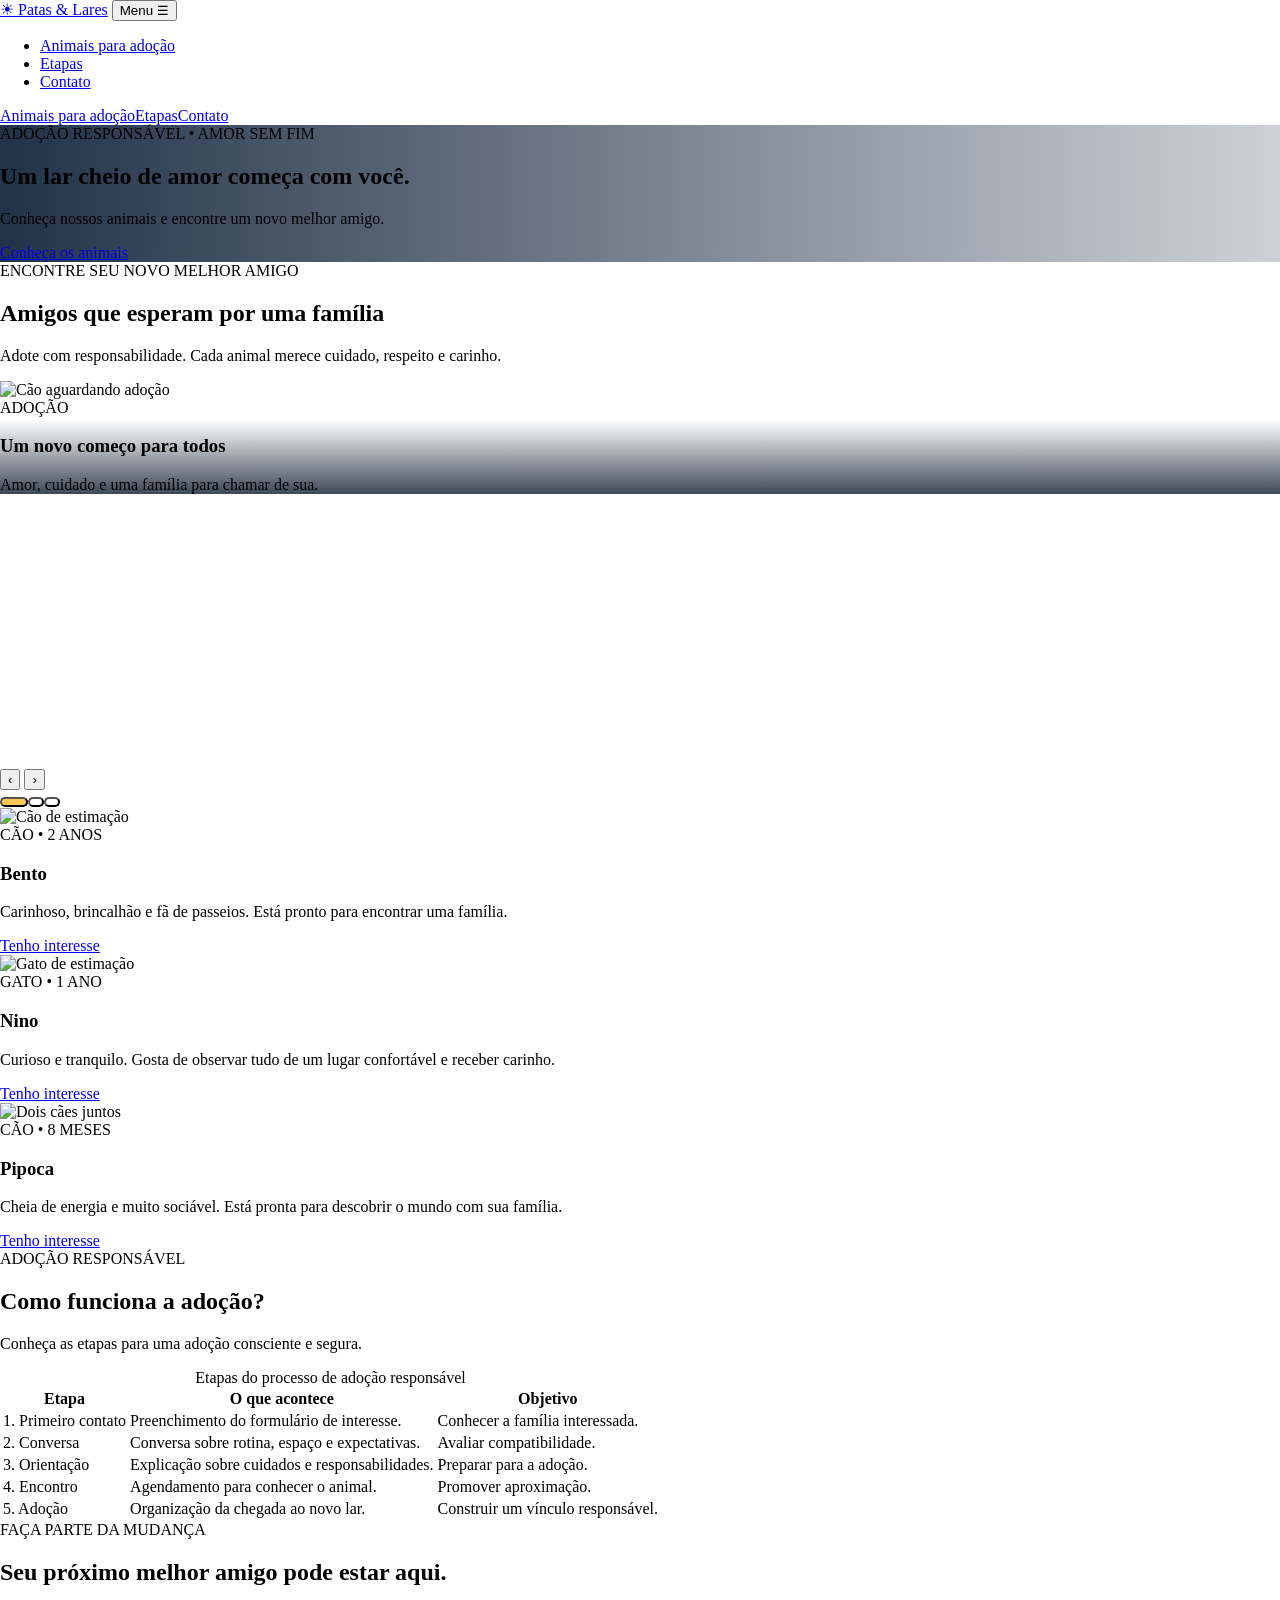
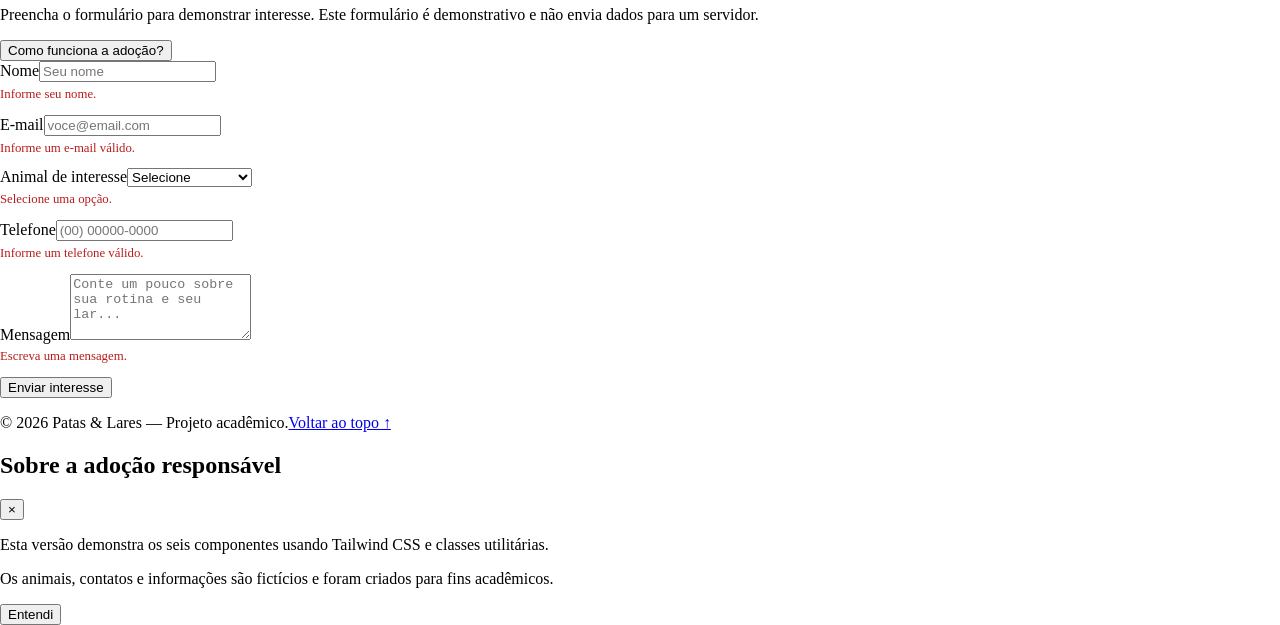
==== tailwind/index.html @ 0aa063d4 "Pending changes exported from your codespace" ====
<!doctype html>
<html lang="pt-BR">
<head>
  <meta charset="utf-8">
  <meta name="viewport" content="width=device-width, initial-scale=1">
  <meta name="description" content="Conheça cães e gatos que esperam por uma família.">
  <title>Patas & Lares | Tailwind CSS</title>
  <script src="https://cdn.tailwindcss.com"></script>
  <script>
    tailwind.config = { theme: { extend: { colors: { ocean: '#173f73', sun: '#ffc857', ink: '#17233b' }, fontFamily: { sans: ['DM Sans','sans-serif'], display: ['Manrope','sans-serif'] } } } };
  </script>
  <link rel="preconnect" href="https://fonts.googleapis.com">
  <link href="https://fonts.googleapis.com/css2?family=DM+Sans:wght@400;500;600;700&family=Manrope:wght@600;700;800&display=swap" rel="stylesheet">
  <link rel="stylesheet" href="style.css">
</head>
<body class="font-sans text-ink">
<header class="fixed inset-x-0 top-0 z-40 bg-slate-950/90 text-white backdrop-blur">
  <nav class="mx-auto flex max-w-7xl items-center justify-between px-5 py-4" aria-label="Navegação principal">
    <a href="#inicio" class="font-display text-xl font-extrabold">☀ Patas & Lares</a>
    <button id="menuButton" class="rounded-lg border border-white/30 px-3 py-2 text-sm lg:hidden" aria-expanded="false" aria-controls="menuMobile">Menu ☰</button>
    <ul class="hidden items-center gap-8 text-sm font-semibold lg:flex">
      <li><a class="hover:text-sun" href="#adote">Animais para adoção</a></li><li><a class="hover:text-sun" href="#processo">Etapas</a></li><li><a class="hover:text-sun" href="#contato">Contato</a></li>
    </ul>
  </nav>
  <div id="menuMobile" class="hidden border-t border-white/10 px-5 pb-4 lg:hidden">
    <a class="block py-2" href="#adote">Animais para adoção</a><a class="block py-2" href="#processo">Etapas</a><a class="block py-2" href="#contato">Contato</a>
  </div>
</header>

<main id="inicio">
  <section class="hero flex min-h-[78vh] items-center text-white">
    <div class="mx-auto w-full max-w-7xl px-5 pb-12 pt-32">
      <span class="text-xs font-bold tracking-[.2em] text-sun">ADOÇÃO RESPONSÁVEL • AMOR SEM FIM</span>
      <h1 class="mt-5 max-w-3xl font-display text-5xl font-extrabold leading-[1.03] sm:text-7xl lg:text-8xl">Um lar cheio de amor começa <span class="text-sun">com você.</span></h1>
      <p class="mt-6 max-w-xl text-lg text-slate-200">Conheça nossos animais e encontre um novo melhor amigo.</p>
      <a href="#adote" class="mt-8 inline-flex rounded-full bg-sun px-7 py-3 font-bold text-slate-950 transition hover:-translate-y-1 hover:bg-amber-300">Conheça os animais</a>
    </div>
  </section>

  <section id="adote" class="mx-auto max-w-7xl px-5 py-20">
    <div class="section-heading mb-10 text-center"><span class="text-xs font-bold tracking-[.18em] text-amber-700">ENCONTRE SEU NOVO MELHOR AMIGO</span><h2 class="mt-3 font-display text-3xl font-extrabold sm:text-5xl">Amigos que esperam por uma família</h2><p class="mt-4 text-slate-500">Adote com responsabilidade. Cada animal merece cuidado, respeito e carinho.</p></div>

    <div class="relative mb-14 overflow-hidden rounded-3xl shadow-xl" aria-label="Carrossel de destaques">
      <div id="slides" class="relative h-[360px] sm:h-[480px]">
        <article class="slide active-slide absolute inset-0"><img class="h-full w-full object-cover" src="https://images.unsplash.com/photo-1552053831-71594a27632d?auto=format&fit=crop&w=1600&q=85" alt="Cão aguardando adoção"><div class="slide-shade absolute inset-0 flex flex-col justify-end p-8 text-white sm:p-12"><span class="w-fit rounded-full bg-sun px-3 py-1 text-xs font-bold text-slate-900">ADOÇÃO</span><h3 class="mt-4 font-display text-3xl font-extrabold sm:text-5xl">Um novo começo para todos</h3><p class="mt-2">Amor, cuidado e uma família para chamar de sua.</p></div></article>
        <article class="slide absolute inset-0"><img class="h-full w-full object-cover" src="https://images.unsplash.com/photo-1516734212186-a967f81ad0d7?auto=format&fit=crop&w=1600&q=85" alt="Cachorro recebendo carinho"><div class="slide-shade absolute inset-0 flex flex-col justify-end p-8 text-white sm:p-12"><span class="w-fit rounded-full bg-sun px-3 py-1 text-xs font-bold text-slate-900">CUIDADO</span><h3 class="mt-4 font-display text-3xl font-extrabold sm:text-5xl">Cada focinho merece uma chance</h3><p class="mt-2">Resgatamos, cuidamos e buscamos famílias responsáveis.</p></div></article>
        <article class="slide absolute inset-0"><img class="h-full w-full object-cover" src="https://images.unsplash.com/photo-1573865526739-10659fec78a5?auto=format&fit=crop&w=1600&q=85" alt="Gato aguardando adoção"><div class="slide-shade absolute inset-0 flex flex-col justify-end p-8 text-white sm:p-12"><span class="w-fit rounded-full bg-sun px-3 py-1 text-xs font-bold text-slate-900">SEJA PARTE</span><h3 class="mt-4 font-display text-3xl font-extrabold sm:text-5xl">Adote, apadrinhe ou ajude</h3><p class="mt-2">Toda ajuda aproxima um animal de um futuro melhor.</p></div></article>
      </div>
      <button id="prevSlide" class="absolute left-4 top-1/2 -translate-y-1/2 rounded-full bg-black/50 px-4 py-3 text-xl text-white hover:bg-black/75" aria-label="Slide anterior">‹</button>
      <button id="nextSlide" class="absolute right-4 top-1/2 -translate-y-1/2 rounded-full bg-black/50 px-4 py-3 text-xl text-white hover:bg-black/75" aria-label="Próximo slide">›</button>
      <div id="slideDots" class="absolute bottom-4 left-1/2 flex -translate-x-1/2 gap-2"><button class="dot active-dot" aria-label="Ir para slide 1"></button><button class="dot" aria-label="Ir para slide 2"></button><button class="dot" aria-label="Ir para slide 3"></button></div>
    </div>

    <div class="grid gap-6 md:grid-cols-3">
      <article class="overflow-hidden rounded-2xl bg-white shadow-lg transition hover:-translate-y-1"><img class="h-52 w-full object-cover" src="https://images.unsplash.com/photo-1552053831-71594a27632d?auto=format&fit=crop&w=900&q=80" alt="Cão de estimação"><div class="p-6"><span class="text-xs font-bold tracking-widest text-amber-700">CÃO • 2 ANOS</span><h3 class="mt-2 font-display text-xl font-bold">Bento</h3><p class="mt-2 text-slate-600">Carinhoso, brincalhão e fã de passeios. Está pronto para encontrar uma família.</p><a href="#contato" class="mt-5 inline-block rounded-full border border-ocean px-5 py-2 font-semibold text-ocean hover:bg-ocean hover:text-white">Tenho interesse</a></div></article>
      <article class="overflow-hidden rounded-2xl bg-white shadow-lg transition hover:-translate-y-1"><img class="h-52 w-full object-cover" src="https://images.unsplash.com/photo-1516734212186-a967f81ad0d7?auto=format&fit=crop&w=900&q=80" alt="Gato de estimação"><div class="p-6"><span class="text-xs font-bold tracking-widest text-amber-700">GATO • 1 ANO</span><h3 class="mt-2 font-display text-xl font-bold">Nino</h3><p class="mt-2 text-slate-600">Curioso e tranquilo. Gosta de observar tudo de um lugar confortável e receber carinho.</p><a href="#contato" class="mt-5 inline-block rounded-full border border-ocean px-5 py-2 font-semibold text-ocean hover:bg-ocean hover:text-white">Tenho interesse</a></div></article>
      <article class="overflow-hidden rounded-2xl bg-white shadow-lg transition hover:-translate-y-1"><img class="h-52 w-full object-cover" src="https://images.unsplash.com/photo-1548199973-03cce0bbc87b?auto=format&fit=crop&w=900&q=80" alt="Dois cães juntos"><div class="p-6"><span class="text-xs font-bold tracking-widest text-amber-700">CÃO • 8 MESES</span><h3 class="mt-2 font-display text-xl font-bold">Pipoca</h3><p class="mt-2 text-slate-600">Cheia de energia e muito sociável. Está pronta para descobrir o mundo com sua família.</p><a href="#contato" class="mt-5 inline-block rounded-full border border-ocean px-5 py-2 font-semibold text-ocean hover:bg-ocean hover:text-white">Tenho interesse</a></div></article>
    </div>
  </section>

  <section id="processo" class="bg-amber-50 px-5 py-20">
    <div class="mx-auto max-w-7xl"><div class="section-heading mb-10 text-center"><span class="text-xs font-bold tracking-[.18em] text-amber-700">ADOÇÃO RESPONSÁVEL</span><h2 class="mt-3 font-display text-3xl font-extrabold sm:text-5xl">Como funciona a adoção?</h2><p class="mt-4 text-slate-500">Conheça as etapas para uma adoção consciente e segura.</p></div>
      <div class="overflow-x-auto rounded-2xl bg-white shadow"><table class="w-full min-w-[650px] border-collapse text-left"><caption class="sr-only">Etapas do processo de adoção responsável</caption><thead class="bg-ocean text-white"><tr><th class="p-4">Etapa</th><th class="p-4">O que acontece</th><th class="p-4">Objetivo</th></tr></thead><tbody class="divide-y divide-slate-100 [&_tr:nth-child(even)]:bg-slate-50"><tr><td class="p-4">1. Primeiro contato</td><td class="p-4">Preenchimento do formulário de interesse.</td><td class="p-4">Conhecer a família interessada.</td></tr><tr><td class="p-4">2. Conversa</td><td class="p-4">Conversa sobre rotina, espaço e expectativas.</td><td class="p-4">Avaliar compatibilidade.</td></tr><tr><td class="p-4">3. Orientação</td><td class="p-4">Explicação sobre cuidados e responsabilidades.</td><td class="p-4">Preparar para a adoção.</td></tr><tr><td class="p-4">4. Encontro</td><td class="p-4">Agendamento para conhecer o animal.</td><td class="p-4">Promover aproximação.</td></tr><tr><td class="p-4">5. Adoção</td><td class="p-4">Organização da chegada ao novo lar.</td><td class="p-4">Construir um vínculo responsável.</td></tr></tbody></table></div>
    </div>
  </section>

  <section id="contato" class="mx-auto grid max-w-7xl gap-10 px-5 py-20 lg:grid-cols-[.8fr_1.2fr]">
    <div><span class="text-xs font-bold tracking-[.18em] text-amber-700">FAÇA PARTE DA MUDANÇA</span><h2 class="mt-3 font-display text-3xl font-extrabold sm:text-4xl">Seu próximo melhor amigo pode estar aqui.</h2><p class="mt-4 text-slate-600">Preencha o formulário para demonstrar interesse. Este formulário é demonstrativo e não envia dados para um servidor.</p><button id="openModal" class="mt-5 rounded-full bg-ocean px-6 py-3 font-semibold text-white hover:bg-blue-950">Como funciona a adoção?</button></div>
    <form id="contactForm" class="grid gap-4 rounded-3xl border border-slate-200 p-6 shadow-lg sm:grid-cols-2" novalidate>
      <div><label for="nome" class="mb-2 block text-sm font-semibold">Nome</label><input id="nome" name="nome" required class="w-full rounded-xl border border-slate-300 px-4 py-3 outline-none focus:border-ocean focus:ring-2 focus:ring-blue-100" placeholder="Seu nome"><p class="error hidden">Informe seu nome.</p></div>
      <div><label for="email" class="mb-2 block text-sm font-semibold">E-mail</label><input id="email" name="email" type="email" required class="w-full rounded-xl border border-slate-300 px-4 py-3 outline-none focus:border-ocean focus:ring-2 focus:ring-blue-100" placeholder="voce@email.com"><p class="error hidden">Informe um e-mail válido.</p></div>
      <div><label for="interesse" class="mb-2 block text-sm font-semibold">Animal de interesse</label><select id="interesse" name="interesse" required class="w-full rounded-xl border border-slate-300 bg-white px-4 py-3 outline-none focus:border-ocean focus:ring-2 focus:ring-blue-100"><option value="">Selecione</option><option>Bento</option><option>Nino</option><option>Pipoca</option><option>Quero orientação</option></select><p class="error hidden">Selecione uma opção.</p></div>
      <div><label for="telefone" class="mb-2 block text-sm font-semibold">Telefone</label><input id="telefone" name="telefone" type="tel" pattern="[0-9() +.-]{8,}" placeholder="(00) 00000-0000" required class="w-full rounded-xl border border-slate-300 px-4 py-3 outline-none focus:border-ocean focus:ring-2 focus:ring-blue-100"><p class="error hidden">Informe um telefone válido.</p></div>
      <div class="sm:col-span-2"><label for="mensagem" class="mb-2 block text-sm font-semibold">Mensagem</label><textarea id="mensagem" name="mensagem" rows="4" required class="w-full rounded-xl border border-slate-300 px-4 py-3 outline-none focus:border-ocean focus:ring-2 focus:ring-blue-100" placeholder="Conte um pouco sobre sua rotina e seu lar..."></textarea><p class="error hidden">Escreva uma mensagem.</p></div>
      <div class="sm:col-span-2"><button class="rounded-full bg-sun px-7 py-3 font-bold text-slate-950 hover:bg-amber-300" type="submit">Enviar interesse</button><p id="formFeedback" class="mt-3 text-sm" role="status" aria-live="polite"></p></div>
    </form>
  </section>
</main>

<footer class="bg-slate-950 px-5 py-6 text-slate-300"><div class="mx-auto flex max-w-7xl flex-col justify-between gap-2 sm:flex-row"><span>© 2026 Patas & Lares — Projeto acadêmico.</span><a href="#inicio" class="text-sun hover:underline">Voltar ao topo ↑</a></div></footer>

<div id="infoModal" class="fixed inset-0 z-50 hidden items-center justify-center bg-slate-950/60 p-5" role="dialog" aria-modal="true" aria-labelledby="modalTitle">
  <div class="w-full max-w-lg rounded-3xl bg-white p-7 shadow-2xl"><div class="flex items-center justify-between"><h2 id="modalTitle" class="font-display text-2xl font-extrabold">Sobre a adoção responsável</h2><button id="closeModal" class="rounded-full px-3 py-1 text-2xl text-slate-500 hover:bg-slate-100" aria-label="Fechar">×</button></div><p class="mt-5 text-slate-600">Esta versão demonstra os seis componentes usando Tailwind CSS e classes utilitárias.</p><p class="mt-3 text-slate-600">Os animais, contatos e informações são fictícios e foram criados para fins acadêmicos.</p><div class="mt-7 flex justify-end"><button id="confirmModal" class="rounded-full bg-ocean px-6 py-3 font-semibold text-white">Entendi</button></div></div>
</div>
<script src="script.js"></script>
</body>
</html>
---- tailwind/style.css ----
html{scroll-behavior:smooth;scroll-padding-top:88px}
body{margin:0}
.hero{background:linear-gradient(90deg,rgba(9,28,52,.9),rgba(9,28,52,.2)),url('https://images.unsplash.com/photo-1552053831-71594a27632d?auto=format&fit=crop&w=2000&q=90') center/cover}
.slide{opacity:0;visibility:hidden;transition:opacity .55s ease}
.slide.active-slide{opacity:1;visibility:visible}
.slide-shade{background:linear-gradient(0deg,rgba(8,22,40,.78),transparent 78%)}
.dot{height:10px;width:10px;border-radius:999px;background:rgba(255,255,255,.55);transition:all .2s}
.dot.active-dot{width:28px;background:#ffc857}
.error{margin-top:5px;font-size:.8rem;color:#b91c1c}
.invalid{border-color:#dc2626!important}
.modal-open{overflow:hidden}
@media(prefers-reduced-motion:reduce){*,*::before,*::after{scroll-behavior:auto!important;transition:none!important}}
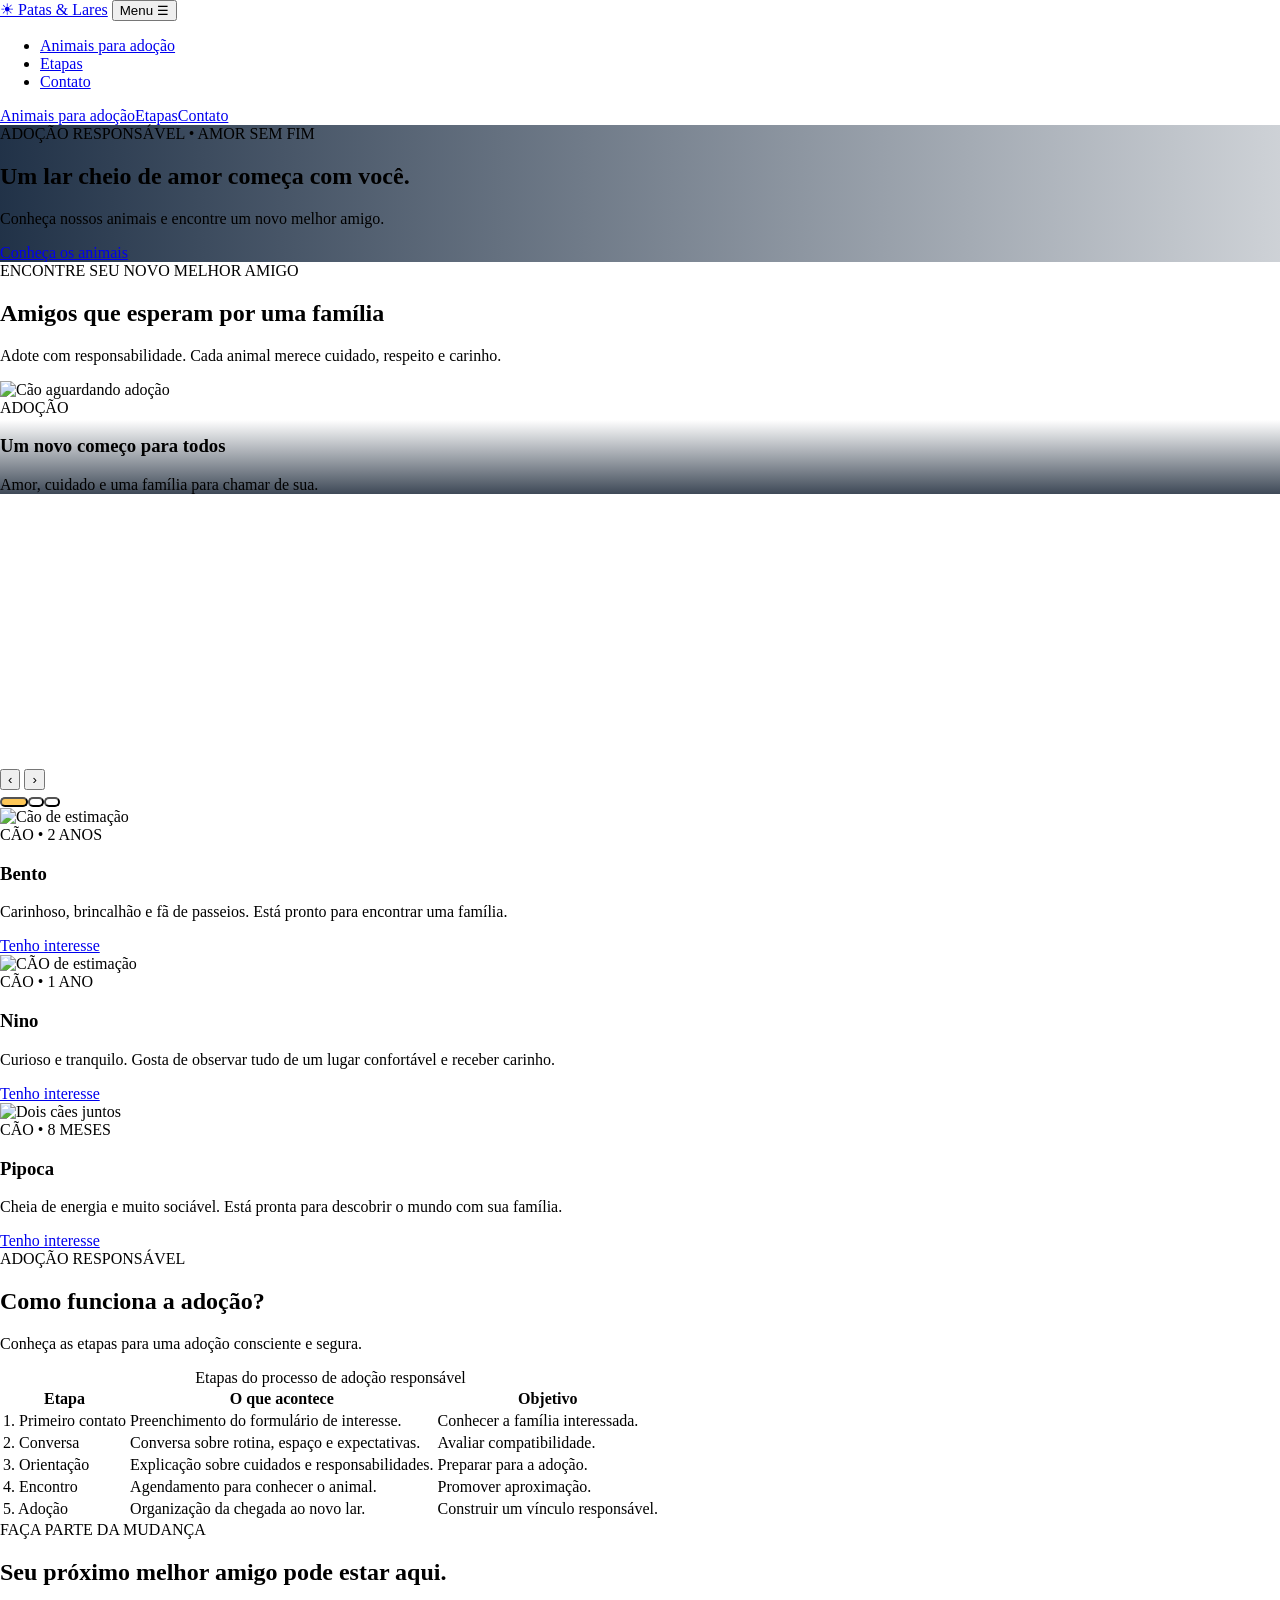
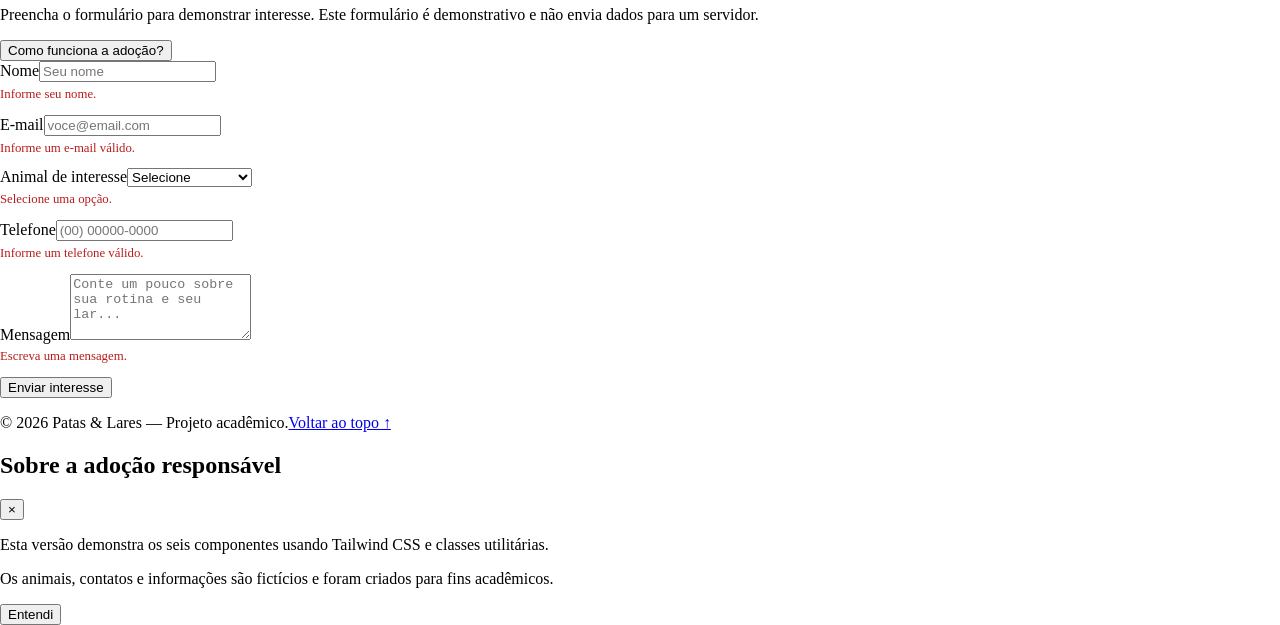
==== commit 92482291: "Update pet adoption slides and articles" ====
--- a/tailwind/index.html
+++ b/tailwind/index.html
@@ -44,7 +44,7 @@
       <div id="slides" class="relative h-[360px] sm:h-[480px]">
         <article class="slide active-slide absolute inset-0"><img class="h-full w-full object-cover" src="https://images.unsplash.com/photo-1552053831-71594a27632d?auto=format&fit=crop&w=1600&q=85" alt="Cão aguardando adoção"><div class="slide-shade absolute inset-0 flex flex-col justify-end p-8 text-white sm:p-12"><span class="w-fit rounded-full bg-sun px-3 py-1 text-xs font-bold text-slate-900">ADOÇÃO</span><h3 class="mt-4 font-display text-3xl font-extrabold sm:text-5xl">Um novo começo para todos</h3><p class="mt-2">Amor, cuidado e uma família para chamar de sua.</p></div></article>
         <article class="slide absolute inset-0"><img class="h-full w-full object-cover" src="https://images.unsplash.com/photo-1516734212186-a967f81ad0d7?auto=format&fit=crop&w=1600&q=85" alt="Cachorro recebendo carinho"><div class="slide-shade absolute inset-0 flex flex-col justify-end p-8 text-white sm:p-12"><span class="w-fit rounded-full bg-sun px-3 py-1 text-xs font-bold text-slate-900">CUIDADO</span><h3 class="mt-4 font-display text-3xl font-extrabold sm:text-5xl">Cada focinho merece uma chance</h3><p class="mt-2">Resgatamos, cuidamos e buscamos famílias responsáveis.</p></div></article>
-        <article class="slide absolute inset-0"><img class="h-full w-full object-cover" src="https://images.unsplash.com/photo-1573865526739-10659fec78a5?auto=format&fit=crop&w=1600&q=85" alt="Gato aguardando adoção"><div class="slide-shade absolute inset-0 flex flex-col justify-end p-8 text-white sm:p-12"><span class="w-fit rounded-full bg-sun px-3 py-1 text-xs font-bold text-slate-900">SEJA PARTE</span><h3 class="mt-4 font-display text-3xl font-extrabold sm:text-5xl">Adote, apadrinhe ou ajude</h3><p class="mt-2">Toda ajuda aproxima um animal de um futuro melhor.</p></div></article>
+        <article class="slide absolute inset-0"><img class="h-full w-full object-cover" src="https://images.unsplash.com/photo-1573865526739-10659fec78a5?auto=format&fit=crop&w=1600&q=85" alt="CÃO aguardando adoção"><div class="slide-shade absolute inset-0 flex flex-col justify-end p-8 text-white sm:p-12"><span class="w-fit rounded-full bg-sun px-3 py-1 text-xs font-bold text-slate-900">SEJA PARTE</span><h3 class="mt-4 font-display text-3xl font-extrabold sm:text-5xl">Adote, apadrinhe ou ajude</h3><p class="mt-2">Toda ajuda aproxima um animal de um futuro melhor.</p></div></article>
       </div>
       <button id="prevSlide" class="absolute left-4 top-1/2 -translate-y-1/2 rounded-full bg-black/50 px-4 py-3 text-xl text-white hover:bg-black/75" aria-label="Slide anterior">‹</button>
       <button id="nextSlide" class="absolute right-4 top-1/2 -translate-y-1/2 rounded-full bg-black/50 px-4 py-3 text-xl text-white hover:bg-black/75" aria-label="Próximo slide">›</button>
@@ -53,7 +53,7 @@
 
     <div class="grid gap-6 md:grid-cols-3">
       <article class="overflow-hidden rounded-2xl bg-white shadow-lg transition hover:-translate-y-1"><img class="h-52 w-full object-cover" src="https://images.unsplash.com/photo-1552053831-71594a27632d?auto=format&fit=crop&w=900&q=80" alt="Cão de estimação"><div class="p-6"><span class="text-xs font-bold tracking-widest text-amber-700">CÃO • 2 ANOS</span><h3 class="mt-2 font-display text-xl font-bold">Bento</h3><p class="mt-2 text-slate-600">Carinhoso, brincalhão e fã de passeios. Está pronto para encontrar uma família.</p><a href="#contato" class="mt-5 inline-block rounded-full border border-ocean px-5 py-2 font-semibold text-ocean hover:bg-ocean hover:text-white">Tenho interesse</a></div></article>
-      <article class="overflow-hidden rounded-2xl bg-white shadow-lg transition hover:-translate-y-1"><img class="h-52 w-full object-cover" src="https://images.unsplash.com/photo-1516734212186-a967f81ad0d7?auto=format&fit=crop&w=900&q=80" alt="Gato de estimação"><div class="p-6"><span class="text-xs font-bold tracking-widest text-amber-700">GATO • 1 ANO</span><h3 class="mt-2 font-display text-xl font-bold">Nino</h3><p class="mt-2 text-slate-600">Curioso e tranquilo. Gosta de observar tudo de um lugar confortável e receber carinho.</p><a href="#contato" class="mt-5 inline-block rounded-full border border-ocean px-5 py-2 font-semibold text-ocean hover:bg-ocean hover:text-white">Tenho interesse</a></div></article>
+      <article class="overflow-hidden rounded-2xl bg-white shadow-lg transition hover:-translate-y-1"><img class="h-52 w-full object-cover" src="https://images.unsplash.com/photo-1516734212186-a967f81ad0d7?auto=format&fit=crop&w=900&q=80" alt="CÃO de estimação"><div class="p-6"><span class="text-xs font-bold tracking-widest text-amber-700">CÃO • 1 ANO</span><h3 class="mt-2 font-display text-xl font-bold">Nino</h3><p class="mt-2 text-slate-600">Curioso e tranquilo. Gosta de observar tudo de um lugar confortável e receber carinho.</p><a href="#contato" class="mt-5 inline-block rounded-full border border-ocean px-5 py-2 font-semibold text-ocean hover:bg-ocean hover:text-white">Tenho interesse</a></div></article>
       <article class="overflow-hidden rounded-2xl bg-white shadow-lg transition hover:-translate-y-1"><img class="h-52 w-full object-cover" src="https://images.unsplash.com/photo-1548199973-03cce0bbc87b?auto=format&fit=crop&w=900&q=80" alt="Dois cães juntos"><div class="p-6"><span class="text-xs font-bold tracking-widest text-amber-700">CÃO • 8 MESES</span><h3 class="mt-2 font-display text-xl font-bold">Pipoca</h3><p class="mt-2 text-slate-600">Cheia de energia e muito sociável. Está pronta para descobrir o mundo com sua família.</p><a href="#contato" class="mt-5 inline-block rounded-full border border-ocean px-5 py-2 font-semibold text-ocean hover:bg-ocean hover:text-white">Tenho interesse</a></div></article>
     </div>
   </section>
@@ -84,4 +84,4 @@
 </div>
 <script src="script.js"></script>
 </body>
-</html>+</html>
